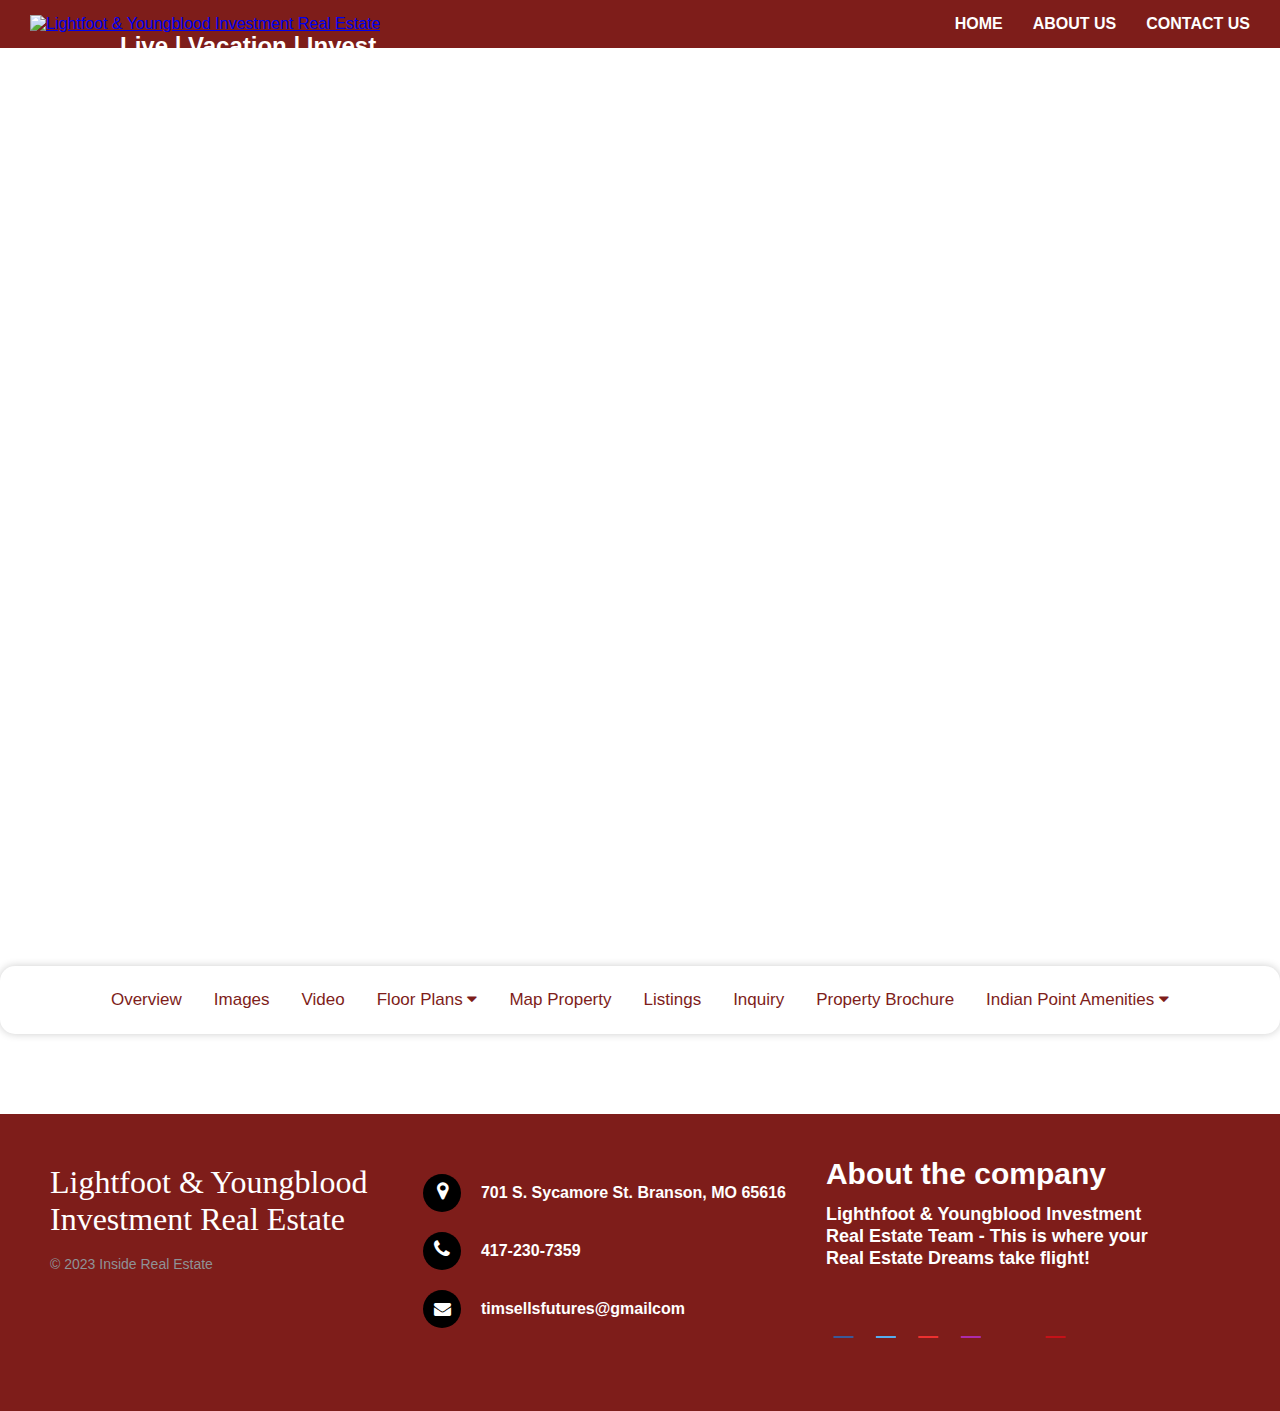
==== index.html @ e20af345 "Add files via upload" ====
<!DOCTYPE html>
<html lang="en">
<head>
    <meta charset="UTF-8">
    <meta http-equiv="X-UA-Compatible" content="IE=edge">
    <meta name="viewport" content="width=device-width, initial-scale=1">
    <title>White Wing</title>
    <link rel="stylesheet" href="style.css">
    <link rel="stylesheet" href="https://cdnjs.cloudflare.com/ajax/libs/font-awesome/4.7.0/css/font-awesome.min.css"/>

    <link rel="stylesheet" href="https://cdnjs.cloudflare.com/ajax/libs/font-awesome/6.4.2/css/all.min.css" integrity="sha512-z3gLpd7yknf1YoNbCzqRKc4qyor8gaKU1qmn+CShxbuBusANI9QpRohGBreCFkKxLhei6S9CQXFEbbKuqLg0DA==" crossorigin="anonymous" referrerpolicy="no-referrer" />

    <link rel="stylesheet" href="https://cdn.jsdelivr.net/npm/bootstrap@3.4.1/dist/css/bootstrap-theme.min.css" integrity="sha384-6pzBo3FDv/PJ8r2KRkGHifhEocL+1X2rVCTTkUfGk7/0pbek5mMa1upzvWbrUbOZ" crossorigin="anonymous">
    <script src="https://code.jquery.com/jquery-1.12.4.min.js" integrity="sha384-nvAa0+6Qg9clwYCGGPpDQLVpLNn0fRaROjHqs13t4Ggj3Ez50XnGQqc/r8MhnRDZ" crossorigin="anonymous"></script>
    <!-- Latest compiled and minified JavaScript -->
    <script src="https://cdn.jsdelivr.net/npm/bootstrap@3.4.1/dist/js/bootstrap.min.js" integrity="sha384-aJ21OjlMXNL5UyIl/XNwTMqvzeRMZH2w8c5cRVpzpU8Y5bApTppSuUkhZXN0VxHd" crossorigin="anonymous"></script>
    
</head>

<body>
    <header>
    <nav>
        <ul class='nav-bar'>
            <li class='logo'><a href='#'><img src='./images/logo.png' alt="Lightfoot & Youngblood Investment Real Estate" ></a><h1>Live | Vacation | Invest</h1></li>
            <input type='checkbox' id='check' />
                <span class="menu">
                    <li><a href="index.html">HOME</a></li>
                    <li><a href="https://www.bransonhomefinder.com/agents.php" target="_blank">ABOUT US</a></li>
                    <li><a href="https://www.bransonhomefinder.com/contact.php" target="_blank">CONTACT US</a></li>
            <label for="check" class="close-menu"><i class="fas fa-times"></i></label>
            </span>
            <label for="check" class="open-menu"><i class="fas fa-bars"></i></label>
        </ul>
    </nav>
    </header>

      <div class="hero">
      <video autoplay loop muted plays-inline class="back-video">
      <source src="images/video.mp4" type="video/mp4">
    </video>
  </div>

<br>

<div class="topnav container" id="myTopnav">
  <a href="#overview" class="active tablink" onclick="openCity(event, 'overview')" style="color: #7e1d1a;">Overview</a>
  <a href="#gallery" class="tablinks" onclick="openCity(event, 'gallery')" style="color: #7e1d1a;">Images</a>
  <a href="#video" class="tablink" onclick="openCity(event, 'video')" style="color: #7e1d1a;">Video</a>
  <div class="dropdown">
    <button class="dropbtn tablinks" onclick="openCity(event, 'floorplans')" >Floor Plans
      <i class="fa fa-caret-down"></i>
    </button>
    <div class="dropdown-content">
      <a href="floorplan1-premiumstudio.html">Floor Plan 1</a>
      <a href="floorplan2-standardstudio.html">Floor Plan 2</a>
      <a href="floorplan3-2br.html">Floor Plan 3</a>
    </div>
  </div> 
  <a href="#mapproperty" class="tablinks" onclick="openCity(event, 'mapproperty')" style="color: #7e1d1a;">Map Property</a>
  <a href="https://myre.io/0RylUHe9Hbpo" style="color: #7e1d1a;">Listings</a>
  <a href="https://www.bransonhomefinder.com/contact.php" style="color: #7e1d1a;" >Inquiry</a>
  <a href="#standardfeatureslist" class="tablinks" onclick="openCity(event, 'propertybrochure')" style="color: #7e1d1a;">Property Brochure</a>
  <div class="dropdown">
    <button class="dropbtn tablinks" onclick="openCity(event, 'indianpoint')" >Indian Point Amenities
      <i class="fa fa-caret-down"></i>
    </button>
    <div class="dropdown-content">
      <a href="https://indianpoint-mo.gov/">The Village of Indian Point</a>
      <a href="https://www.silverdollarcity.com/">Silver Dollar City Attractions</a>
      <a href="https://indianpointmarina.com/">Indian Point Marina</a>
      <a href="https://www.bestfoodtrucks.com/lots/indianpoint">Best Food Trucks</a>
      <a href="indianpointmap.html">Indian Point Map</a>
    </div>
  </div> 
  <a href="javascript:void(0);" style="font-size:15px;" class="icon" onclick="myFunction()">&#9776;</a>
</div>

<section>
  
<div id="overview" class="tabcontent">

  <div class=" overlay-wrapper container-fluid ">
    <div class="row " style="position:relative;z-index:10;">
      <div class="row ">
        <div class="col-md-12 col-sm-12 col-xs-12 ">
          <center>
            <h2 style="line-height: 2.5; font-size: 32px; font-weight: bold; ">
            NOW ACCEPTING CONTRACTS!
            </h2>
          </center>
        </div>
      </div>
    </div>
  </div>

<div class="section-container">
  <div class="columns image" style="background-image: url('./images/images1.jpg') ;"> &nbsp;
  </div>
  <div class="columns content">
    <div class="content-container">
    <p>
        We are excited to announce the launch of Phase 2 of Vinyard Terrace in Branson, MO!
    </p>
    </div>
  </div>
</div>

<div class="section-container">
  <div class="columns content">
    <div class="content-container">
    <p>
        This new phase will offer even more beautiful luxury condos and amenities to our community. 
    </p>
    </div>
  </div>
  <div class="columns image" style="background-image: url('./images/images2.jpg') ;"> &nbsp;
  </div>
</div>

<div class="section-container">
  <div class="columns image" style="background-image: url('./images/images3.jpg') ;"> &nbsp;
  </div>
  <div class="columns content">
    <div class="content-container">
    <p>
    Located in the heart of Branson's Ozark Mountains, Vinyard Terrace is the perfect place to call home for those seeking a peaceful and vibrant lifestyle. With easy access to local attractions, entertainment, and shopping, Vinyard Terrace is the ultimate destination for comfort, convenience, and luxury. 
    </p>
    </div>
  </div>
</div>

<div class="section-container">
  <div class="columns content">
    <div class="content-container">
    <p>
    Whether you are looking for your full time residence, second home, long or short term rental investment, Vinyard Terrace has been designed for all with Views and Location this is a win win for all. 
    </p>
    </div>
  </div>
  <div class="columns image" style="background-image: url('./images/images4.jpg') ;"> &nbsp;
  </div>
</div>

<div class="section-container">
  <div class="columns image" style="background-image: url('./images/images5.jpg') ;"> &nbsp;
  </div>
  <div class="columns content">
    <div class="content-container">
    <p>
    Vacation Rental approved with NO Management restrictions, these condos have been a guest hit with easy access to Silver Dollar City, Moonshine Beach, and The Branson Strip just at the bottom of the hill, you can be anywhere in Branson within minutes!  
    </p>
    </div>
  </div>
</div>

<div class="section-container">
  <div class="columns content">
    <div class="content-container">
    <p>
    Construction has been ongoing for the past 18 months, and we are now ready to start turning over the keys! We just closed on the first two units and would love to invite you to our community. 
    </p>
    </div>
  </div>
  <div class="columns image" style="background-image: url('./images/images6.jpg') ;"> &nbsp;
  </div>
</div>

<div class="section-container">
  <div class="columns image" style="background-image: url('./images/images7.png') ;"> &nbsp;
  </div>
  <div class="columns content">
    <div class="content-container">
    <p>
    Terrace has two amazing floor plans to offer, 4 bedroom 3 Bath with a loft, and a 3 bedroom 2 bath floor plan.  
    </p>
    </div>
  </div>
</div>

<div class="section-container">
  <div class="columns content">
    <div class="content-container">
    <p>
    Stay tuned for more updates on Phase 2 and how you can be a part of this amazing community!
    </p>
    </div>
  </div>
  <div class="columns image" style="background-image: url('./images/images8.jpg') ;"> &nbsp;
  </div>
</div>


</div>

<div id="gallery" class="tabcontent">
<div class="wrapper">
  <input type="checkbox" id="btnBox">
  <ul>
    <li style=" background-image: url('./images/img0.jpg')" alt="Lightfoot & Youngblood Investment Real Estate"></li>
    <li style=" background-image: url('./images/img1.jpg')" alt="Lightfoot & Youngblood Investment Real Estate"></li>
    <li style=" background-image: url('./images/img2.jpg')" alt="Lightfoot & Youngblood Investment Real Estate"></li>
    <li style=" background-image: url('./images/img3.jpg')" alt="Lightfoot & Youngblood Investment Real Estate"></li>
    <li style=" background-image: url('./images/img4.jpg')" alt="Lightfoot & Youngblood Investment Real Estate"></li>
    <li style=" background-image: url('./images/img5.jpg')" alt="Lightfoot & Youngblood Investment Real Estate"></li>
    <li style=" background-image: url('./images/img6.jpg')" alt="Lightfoot & Youngblood Investment Real Estate"></li>
    <li style=" background-image: url('./images/img7.jpg')" alt="Lightfoot & Youngblood Investment Real Estate"></li>
    <li style=" background-image: url('./images/img8.jpg')" alt="Lightfoot & Youngblood Investment Real Estate"></li>
    <li style=" background-image: url('./images/img9.jpg')" alt="Lightfoot & Youngblood Investment Real Estate"></li>
    <li style=" background-image: url('./images/img10.jpg')" alt="Lightfoot & Youngblood Investment Real Estate"></li>
    <li style=" background-image: url('./images/img11.jpg')" alt="Lightfoot & Youngblood Investment Real Estate"></li>
    <li style=" background-image: url('./images/img12.jpg')" alt="Lightfoot & Youngblood Investment Real Estate"></li>
    <li style=" background-image: url('./images/img13.jpg')" alt="Lightfoot & Youngblood Investment Real Estate"></li>
    <li style=" background-image: url('./images/img14.jpg')" alt="Lightfoot & Youngblood Investment Real Estate"></li>
    <li style=" background-image: url('./images/img15.jpg')" alt="Lightfoot & Youngblood Investment Real Estate"></li>
    <li style=" background-image: url('./images/img16.jpg')" alt="Lightfoot & Youngblood Investment Real Estate"></li>
    <li style=" background-image: url('./images/img18.jpg')" alt="Lightfoot & Youngblood Investment Real Estate"></li>
    <li style=" background-image: url('./images/img19.jpg')" alt="Lightfoot & Youngblood Investment Real Estate"></li>
    <li style=" background-image: url('./images/img20.jpg')" alt="Lightfoot & Youngblood Investment Real Estate"></li>
    <li style=" background-image: url('./images/img21.jpg')" alt="Lightfoot & Youngblood Investment Real Estate"></li>
    <li style=" background-image: url('./images/img22.jpg')" alt="Lightfoot & Youngblood Investment Real Estate"></li>
    <li style=" background-image: url('./images/img23.jpg')" alt="Lightfoot & Youngblood Investment Real Estate"></li>
    <li style=" background-image: url('./images/img27.jpg')" alt="Lightfoot & Youngblood Investment Real Estate"></li>
    <li style=" background-image: url('./images/img32.jpg')" alt="Lightfoot & Youngblood Investment Real Estate"></li>
    <li style=" background-image: url('./images/img33.jpg')" alt="Lightfoot & Youngblood Investment Real Estate"></li>
    <li style=" background-image: url('./images/img34.jpg')" alt="Lightfoot & Youngblood Investment Real Estate"></li>
    <li style=" background-image: url('./images/img43.jpg')" alt="Lightfoot & Youngblood Investment Real Estate"></li>
    <li style=" background-image: url('./images/img44.jpg')" alt="Lightfoot & Youngblood Investment Real Estate"></li>
    <li style=" background-image: url('./images/img45.jpg')" alt="Lightfoot & Youngblood Investment Real Estate"></li>
    <li style=" background-image: url('./images/img47.jpg')" alt="Lightfoot & Youngblood Investment Real Estate"></li>
    <li style=" background-image: url('./images/img48.jpg')" alt="Lightfoot & Youngblood Investment Real Estate"></li>
    <li style=" background-image: url('./images/img49.jpg')" alt="Lightfoot & Youngblood Investment Real Estate"></li>
    <li style=" background-image: url('./images/img51.jpg')" alt="Lightfoot & Youngblood Investment Real Estate"></li>
    <li style=" background-image: url('./images/img52.jpg')" alt="Lightfoot & Youngblood Investment Real Estate"></li>
    <li style=" background-image: url('./images/img56.jpg')" alt="Lightfoot & Youngblood Investment Real Estate"></li>
    <li style=" background-image: url('./images/img57.jpg')" alt="Lightfoot & Youngblood Investment Real Estate"></li>
    <li style=" background-image: url('./images/img58.jpg')" alt="Lightfoot & Youngblood Investment Real Estate"></li>
    <li style=" background-image: url('./images/img59.jpg')" alt="Lightfoot & Youngblood Investment Real Estate"></li>
    <li style=" background-image: url('./images/img60.jpg')" alt="Lightfoot & Youngblood Investment Real Estate"></li>
    <li style=" background-image: url('./images/img61.jpg')" alt="Lightfoot & Youngblood Investment Real Estate"></li>
    <li style=" background-image: url('./images/img62.jpg')" alt="Lightfoot & Youngblood Investment Real Estate"></li>
    <li style=" background-image: url('./images/img69.jpg')" alt="Lightfoot & Youngblood Investment Real Estate"></li>
    <li style=" background-image: url('./images/img70.jpg')" alt="Lightfoot & Youngblood Investment Real Estate"></li>
    <li style=" background-image: url('./images/img71.jpg')" alt="Lightfoot & Youngblood Investment Real Estate"></li>
    <li style=" background-image: url('./images/img72.jpg')" alt="Lightfoot & Youngblood Investment Real Estate"></li>
    <li style=" background-image: url('./images/img74.jpg')" alt="Lightfoot & Youngblood Investment Real Estate"></li>
    <li style=" background-image: url('./images/img75.jpg')" alt="Lightfoot & Youngblood Investment Real Estate"></li>
    <li style=" background-image: url('./images/img76.jpg')" alt="Lightfoot & Youngblood Investment Real Estate"></li>
    <li style=" background-image: url('./images/img73.jpg')" alt="Lightfoot & Youngblood Investment Real Estate"></li>
    <li style=" background-image: url('./images/img77.jpg')" alt="Lightfoot & Youngblood Investment Real Estate"></li>
    <li style=" background-image: url('./images/img78.jpg')" alt="Lightfoot & Youngblood Investment Real Estate"></li>
    <li style=" background-image: url('./images/img79.jpg')" alt="Lightfoot & Youngblood Investment Real Estate"></li>
    <li style=" background-image: url('./images/img80.jpg')" alt="Lightfoot & Youngblood Investment Real Estate"></li>
</ul>

  <label for="btnBox" class="btn-area">
    <span class="btn1">LOAD MORE</span>
  </label>

  <label for="btnBox" class="btn-area">
    <span class="btn1">LOAD LESS</span>
  </label>
</div>
</div>

<div id="video" class="tabcontent">
<div>
  <video width="100%" height="480" controls="controls" type="video/mp4" preload="none">
    <source src="images/video2.mp4" autostart="false">
  </video>
  
</div> 
</div>

<div id="floorplans" class="tabcontent">
<div class="wrapper">
  <h2 class="section-header">Floor Plan 1 - Premium Studio</h2>
    <div class="main-content">
      <div class="box">
        <img id="myImg" src='./images/1-Floorplan.jpg' style="width:100%;max-width:800px" data-modal>
      </div>
    </div>
</div>
<br>
<div class="wrapper">
  <h2 class="section-header">Floor Plan 2 - Standard Studio</h2>
    <div class="main-content">
      <div class="box">
        <img id="myImg" src='./images/2-Floorplan.jpg' style="width:100%;max-width:800px" data-modal>
      </div>
    </div>
</div>
<br>
<div class="wrapper">
  <h2 class="section-header">Floor Plan 3 - 2 Bedroom</h2>
    <div class="main-content">
      <div class="box">
        <img id="myImg" src='./images/3-Floorplan.jpg' style="width:100%;max-width:800px" data-modal>
      </div>
    </div>
</div>
<br>

<div id="myModal" class="modal">
  <span class="close">&times;</span>
  <img class="modal-content" id="img01">
  <div id="caption"></div>
</div>

</div>

<div id="mapproperty" class="tabcontent">
<iframe src="https://www.google.com/maps/embed?pb=!1m18!1m12!1m3!1d3200.704797438077!2d-93.33875132491761!3d36.65755177572897!2m3!1f0!2f0!3f0!3m2!1i1024!2i768!4f13.1!3m3!1m2!1s0x87cf1bfcfdd570a3%3A0xbb3ee0f1fef6636f!2s982%20Indian%20Point%20Rd%2C%20Branson%2C%20MO%2065616%2C%20USA!5e0!3m2!1sen!2sph!4v1696873084436!5m2!1sen!2sph" width="100%" height="450" style="border:0;" allowfullscreen="" loading="lazy" referrerpolicy="no-referrer-when-downgrade"></iframe>
</div>



<div id="propertybrochure" class="tabcontent">
<center>  
  <h2 style="line-height: 1.5em; font-weight: bold; text-decoration: none; font-size: 32px;">
    Property Brochure <br> </h2>
  </span>
  <br>
<a href = "WWL Brochure .pdf" download >  
 <b style="line-height: 1.3; font-weight: bold; text-decoration: none; font-size: 22px;"> Click here to download the full PDF Property Brochure of White Wing. </b>  
</a>  
</center>  
</div>

</section>

<!-- footer -->
  <footer class="footer-distributed">
  <div class="footer-left">
    <h3>Lightfoot & Youngblood Investment Real Estate</h3>
      <br>
    <p class="footer-company-name">© 2023 Inside Real Estate</p>
  </div>

  <div class="footer-center">
    <div>
      <i class="fa fa-map-marker"></i>
        <p>701 S. Sycamore St.
           Branson, MO 65616</p>
    </div>

    <div>
      <i class="fa fa-phone"></i>
                <p>417-230-7359</p>
            </div>
            <div>
                <i class="fa fa-envelope"></i>
                <p><a href="mailto:timsellsfutures@gmailcom">timsellsfutures@gmailcom</a></p>
            </div>
        </div>
        <div class="footer-right">
            <p class="footer-company-about">
                <span style="font-size: 30px;">About the company</span>
                <strong style="font-size: 18px;">Lighthfoot & Youngblood Investment Real Estate Team - This is where your Real Estate Dreams take flight!</strong>
            </p>

            <div class="footer-icons">
              <!-- Facebook -->
              <a style="color: #3b5998;" href="https://www.facebook.com/lightfootyoungblood/" target="_blank" role="button">
                <i class="fab fa-facebook-f fa-lg"></i>
              </a>

              <!-- Twitter -->
              <a style="color: #55acee;" href="https://twitter.com/tracylightfoot1" target="_blank" role="button">
                <i class="fab fa-twitter fa-lg"></i>
              </a>

              <!-- YouTube -->
              <a style="color: #ed302f;" href="https://www.youtube.com/@lightfootyoungblood3596" target="_blank" role="button">
                <i class="fab fa-youtube fa-lg"></i>
              </a>

              <!-- Instagram -->
              <a style="color: #ac2bac;" href="https://www.instagram.com/lightfootyoungbloodrealtors?fbclid=IwAR26OD4mzuk_C7zdMG7HD0LLsHTw_1VYwpGkRTFUomrR2wl0NKd1LXoSHik" target="_blank" role="button">
                <i class="fab fa-instagram fa-lg"></i>
              </a> 

              <!-- Linkedin -->
              <a style="color: #0082ca;" href="https://www.linkedin.com/in/lightfootyoungbloodrealtors/" target="_blank" role="button">
                <i class="fab fa-linkedin-in fa-lg"></i>
              </a> 

              <!-- Pinterest -->
              <a style="color: #c61118;" href="https://www.pinterest.ph/sellingbranson/" target="_blank" role="button">
                <i class="fab fa-pinterest fa-lg"></i>
              </a> 
            </div>
        </div>
    </footer>

<script>

function myFunction() {
  var x = document.getElementById("myTopnav");
  if (x.className === "topnav") {
    x.className += " responsive";
  } else {
    x.className = "topnav";
  }
}

function openCity(evt, cityName) {
  var i, tabcontent, tablinks;
  tabcontent = document.getElementsByClassName("tabcontent");
  for (i = 0; i < tabcontent.length; i++) {
    tabcontent[i].style.display = "none";
  }
  tablinks = document.getElementsByClassName("tablinks");
  for (i = 0; i < tablinks.length; i++) {
    tablinks[i].className = tablinks[i].className.replace(" active", "");
  }
  document.getElementById(cityName).style.display = "block";
  evt.currentTarget.className += " active";
}

$(document).ready(function () {
    $('.gallery li:lt(4)').show();
    $('.less').hide();
    var items =  15;
    var shown =  4;
    $('.more').click(function () {
        $('.less').show();
        shown = $('.gallery li:visible').length+4;
        if(shown< items) {
          $('.gallery li:lt('+shown+')').show(400);
        } else {
          $('.gallery li:lt('+items+')').show(400);
          $('.more').hide();
        }
    });
    $('.less').click(function () {
        $('.gallery li').not(':lt(4)').hide(400);
        $('.more').show();
        $('.less').hide();
    });
});

document.querySelectorAll("img[data-modal]").forEach((img) => {
  var content = document.createElement("div"); //background
  content.className = "modal-content";
  content.appendChild(new Image()).src = img.src; //modal image
  img.insertAdjacentElement("afterend", content); //insert invisible content after image
  img.addEventListener("click", () => { //show modal on click
    content.style.opacity = "1";
    content.style.zIndex = "100";
    document.documentElement.style.overflow = "hidden"; //prevent scrolling while modal is shown
  });
  content.addEventListener("click", () => { //hide modal
    content.style.opacity = "";
    content.style.zIndex = "";
    document.documentElement.style.overflow = "";
  });
});

</script>

</body>
</html>
---- style.css ----
*{
    box-sizing: border-box;
    margin: 0;
    padding: 0;
}
body {
    font-family: "Poppins", sans-serif;
    --color1: #FFF ;
}

.nav-bar {
    width: 100%;
    display: flex;
    justify-content: space-between;
    align-items: center;
    list-style: none;
    position: relative;
    background-color: #7e1d1a;
    padding: 15px 30px;
    margin-bottom: 0px !important;
}
.logo img {
    width: 70px;
}

.logo h1{
    margin: 20px;
    color: #fff;
    font-size: 24px;
    font-weight: bolder;
    position: absolute;
    top: 12px;
    left: 100px;
}

.menu {
    display: flex;
}

.menu li {
    padding-left: 30px;
}

.menu li a {
    display: inline-block;
    text-decoration: none;
    color: var(--color1);
    text-align: center;
    transition: 0.15s ease-in-out;
    position: relative;
    text-transform: uppercase;
    font-weight: bold;
}

.menu li a::after {
    content: "";
    position: absolute;
    bottom: 0;
    left: 0;
    width: 0;
    height: 1px;
    background-color: transparent;
    transition: 0.15s ease-in-out;
    text-decoration: underline;
}
.menu li a:hover:after {
    width: 100%;
    text-decoration: underline;
}

.open-menu , .close-menu {
    position: absolute;
    color: var(--color1);
    cursor: pointer;
    font-size: 1.5rem;
    display: none;
}

.open-menu {
    top: 50%;
    right: 20px;
    transform: translateY(-50%);
}

.close-menu {
    top: 20px;
    right: 20px;
} 

#check {
    display: none;
}

@media(max-width: 610px){
    .menu {
        flex-direction: column;
        align-items: center;
        height: 100vh;
        z-index: 100;
        background-color: transparent;
        position: absolute;
        top: 100%;
        right: -100%;
        width: 80%;
        background: #000;
        display: flex;
        justify-content: center;
        transition: all .50s ease;
    }
    .menu li {
        margin-top: 40px;
    }
    .menu li a {
        padding: 10px;
    }
    .open-menu , .close-menu {
        display: block;
    }
    #check:checked ~ .menu {
        right: 0%;
    }
}

/* video */

.hero {
 width: 100%;
 height: 100vh;
 overflow: hidden;
 position: relative;
 background-repeat: no-repeat;
 background-size: cover;
 background-attachment: fixed;
 padding: 0 5%;
 display: flex;
 align-items: center;
 flex-direction: column;
 justify-content: center;
}

.back-video{
    position: absolute;
    z-index: -1;
}

@media (min-width: 768px){
    .back-video{
        width: 100%;
        height: auto;
    }
}

@media (max-width: 769px){
    .back-video{
        width: 100%;
        height: auto;
    }
}

/* nav */

.container{
    width: 100%;
    padding: 10px 0px;
    border-radius: 15px;
    display: flex;
    align-items: center;
    justify-content: center;
    box-shadow: 0 0 8px rgba(0, 0, 0, 0.2);
}

.container navbar{
    position: relative;
    height: 100%;
    width: 100%;
    display: flex;
    align-items: center;
    justify-content: center;
}

.container navbar::after{
    content: "";
    width: 100%;
    height: 1px;
    position: absolute;
    top: 100px;
    filter: blur(0.5px);
}
.topnav {
  overflow: hidden;
  background-color: #fff
}

.topnav a {
  float: left;
  display: block;
  color: ##7e1d1a;
  text-align: center;
  padding: 14px 16px;
  text-decoration: none;
  font-size: 17px;
}

.active {
  background-color: #fff;
  color: #7e1d1a;
}

.topnav .icon {
  display: none;
}

.dropdown {
  float: left;
  overflow: hidden;
}

.dropdown .dropbtn {
  font-size: 17px;    
  border: none;
  outline: none;
  color: #7e1d1a;
  padding: 14px 16px;
  background-color: #fff;
  font-family: inherit;
  margin: 0;
}

.dropdown-content {
  display: none;
  position: absolute;
  background-color: #fff;
  min-width: 160px;
  box-shadow: 0px 8px 16px 0px rgba(0,0,0,0.2);
  z-index: 1;
}

.dropdown-content a {
  float: none;
  color: black;
  padding: 12px 16px;
  text-decoration: none;
  display: block;
  text-align: left;
}

.topnav a:hover, .dropdown:hover .dropbtn {
  background-color: #fff;
  color: #7e1d1a;
  text-decoration: underline;
}

.dropdown-content a:hover {
  background-color: #ddd;
  color: #7e1d1a;
}

.dropdown:hover .dropdown-content {
  display: block;
}

@media screen and (max-width: 600px) {
  .topnav a:not(:first-child), .dropdown .dropbtn {
    display: none;
  }
  .topnav a.icon {
    float: right;
    display: block;
  }
}

@media screen and (max-width: 600px) {
  .topnav.responsive {position: relative;}
  .topnav.responsive .icon {
    position: absolute;
    right: 0;
    top: 0;
  }
  .topnav.responsive a {
    float: none;
    display: block;
    text-align: left;
  }
  .topnav.responsive .dropdown {float: none;}
  .topnav.responsive .dropdown-content {position: relative;}
  .topnav.responsive .dropdown .dropbtn {
    display: block;
    width: 100%;
    text-align: left;
  }
}

/* Style tab links */

.tabcontent {
  color: black;
  display: none;
  padding: 30px 30px;
  height: 100%;
  text-align: center;
}

/* overview */

.section-container{
    display: flex;
    flex-wrap: wrap;
    margin: 2%;
}

.section-container .columns{
    flex: 0 0 auto;
    width: 50%;
}

.section-container .columns.image{
    background-position: center;
    background-repeat: no-repeat;
    background-size: cover;
    height: 350px;
}

.section-container .columns.image:hover{
    transform: scale(1.1);
}

.section-container .columns.content .content-container{
    padding: 40px 50px;
}

.section-container .columns.content .content-container p{
    font-weight: 400;
    font-size: 22px;
    margin-bottom: 20px;
    text-align: justify;
    color: #000;
}

@media screen and (max-width: 767px){
    .section-container{
        flex-flow: row wrap;
    }

    .section-container .columns.image{
        display: block;
        order: 1;
        width: 100%;
        height: 250px;
    }

    .section-container .columns.content{
        display: block;
        order: 2;
        width: 100%;
    }

    .section-container .columns.content .content-container{
        padding: 20px 35px;
    }
}

/* Gallery */

.wrapper{
    width: 100%;
    min-height: auto;
}

.wrapper ul{
    list-style: none;
    padding: 0;
}

.wrapper ul:after{
    content: "";
    display: table;
    clear: both;
}

.wrapper ul li{
    width: calc(30% - 5px);
    margin: 30px 15px 0;
    height: 250px;
    background-size: contain;
    background-position: center center;
    background-repeat: no-repeat;
    float: left;
}

.wrapper ul li:hover{
    transform: scale(1.1);
}

.wrapper ul li:nth-child(1n+4){
    max-height: 0;s
    opacity: 0;
    transition: 0.2s ease-in;
}

.wrapper .btn-area{
    display: block;
    background: #7e1d1a;
    color: #fff;
    cursor: pointer;
    text-align: center;
    font-weight: 900;
    width: 150px;
    line-height: 50px;
    margin: 20px auto 0;
    border-radius: 50px;
}

.wrapper .btn-area .btn2{
    display: none;
}

.wrapper #btnBox{
    display: none;
}

.wrapper #btnBox:checked~ul li:nth-child(1n+4){
    max-height: 1000px;
    opacity: 1;
    transition: 0.5s ease;
}

.wrapper #btnBox:checked~.btn2{
    display: block;
}

.wrapper #btnBox:checked~.btn1{
    display: block;
}

/* floor plan wrapper */

.wrapper{
    text-align: center;
}
.section-header{
    text-transform: uppercase;
    line-height: 70px;
    padding-bottom: 30px;
    font-size: 32px;
    font-weight: bold;
    color: #000;
    letter-spacing: 2px;
    
}

.content h2 {
  font-size: 32px;
  font-weight: bold;
  text-transform: uppercase;
  margin-bottom: 15px;
}

.main-content{
    width: 100%;
    display: grid;
    grid-template-columns: repeat(auto-fit, minmax(300px, 1fr));
    grid-main-content-gap: 25px;
    grid-column-gap: 15px;
}

.main-content .box{
    position: relative;
    cursor: pointer;
    margin-bottom: 15px;
    box-shadow: 15px 15px 40px rgba(0, 0, 0, 0.15);
    overflow: hidden;    
}

.main-content .box::before{
    content: '';
    position: absolute;
    top: 0;
    right: 0;
    width: 5px;
    height: 100%;
    transition: all 0.3s ease-in-out;
}

.main-content .box:hover:before{
    top: 0;
    right: calc(100% - 5px);
    z-index: 10;
}

.main-content .box .img-text {
    position: absolute;
    display: flex;
    justify-content: center;
    align-items: center;
    background: rgba(255,255,255,0.9);
    width: 100%;
    height: 100%;
    top: 0;
    right: 100%;
    transition: all 0.5s ease-in-out;   
}
.main-content .box:hover .img-text{
    top: 0;
    right: 0;
}

/* modal */
img[data-modal] {
  cursor: zoom-in;
}

.modal-content {
  z-index: -100; /* behind everything */
  opacity: 0; /* invisible */
  position: fixed;
  top: 0;
  left: 0;
  background: rgba(0, 0, 0, 0.8); /* black, transparent */
  width: 100vw; /* 100% width */
  height: 100vh; /* 100% height */
  display: flex;
  justify-content: center; /* horizontal align */
  align-items: center; /* vertical align */
  transition: 0.5s; /* animate */
  cursor: zoom-out;
}

.modal-content img {
  min-width: 50vw; /* at least 50% of the viewport width */
  height: auto;
}

/* The footer is fixed to the bottom of the page */

footer {
    bottom: 0;
}

@media (max-height:800px) {
    footer {
        position: static;
    }
}

.footer-distributed {
    background-color: #7e1d1a;
    box-sizing: border-box;
    width: 100%;
    text-align: left;
    font: bold 16px sans-serif;
    padding: 50px 50px 60px 50px;
    margin-top: 80px;
}

.footer-distributed .footer-left, .footer-distributed .footer-center, .footer-distributed .footer-right {
    display: inline-block;
    vertical-align: top;
}

/* Footer left */

.footer-distributed .footer-left {
    width: 30%;
}

.footer-distributed h3 {
    color: #ffffff;
    font: normal 32px 'Verdana', cursive;
    margin: 0;
}


.footer-distributed h3 span {
    color: #e0ac1c;
}

/* Footer links */

.footer-distributed .footer-links {
    color: #ffffff;
    margin: 20px 0 12px;
}

.footer-distributed .footer-links a {
    display: inline-block;
    line-height: 1.8;
    text-decoration: none;
    color: inherit;
}

.footer-distributed .footer-company-name {
    color: #8f9296;
    font-size: 14px;
    font-weight: normal;
    margin: 0;
}

/* Footer Center */

.footer-distributed .footer-center {
    width: 35%;
}

.footer-distributed .footer-center i {
    background-color: #000;
    color: #ffffff;
    font-size: 20px;
    width: 38px;
    height: 38px;
    border-radius: 50%;
    text-align: center;
    line-height: 35px;
    margin: 10px 15px;
    vertical-align: middle;
}

.footer-distributed .footer-center i.fa-envelope {
    font-size: 17px;
    line-height: 38px;
}

.footer-distributed .footer-center p {
    display: inline-block;
    color: #ffffff;
    vertical-align: middle;
    margin: 0;
}

.footer-distributed .footer-center p span {
    display: block;
    font-weight: normal;
    font-size: 14px;
    line-height: 2;
}

.footer-distributed .footer-center p a {
    color: #fff;
    text-decoration: none;
    ;
}

/* Footer Right */

.footer-distributed .footer-right {
    width: 30%;
}

.footer-distributed .footer-company-about {
    line-height: 20px;
    color: #fff;
    font-size: 13px;
    font-weight: normal;
    margin: 0;
}

.footer-distributed .footer-company-about span {
    display: block;
    color: #ffffff;
    font-size: 18px;
    font-weight: bold;
    margin-bottom: 20px;
}

.footer-distributed .footer-icons {
    margin-top: 25px;
}

.footer-distributed .footer-icons a {
    display: inline-block;
    width: 35px;
    height: 35px;
    cursor: pointer;
    border-radius: 2px;
    font-size: 20px;
    color: #ffffff;
    text-align: center;
    line-height: 35px;
    margin-right: 3px;
    margin-bottom: 5px;
}

.footer-distributed .footer-icons a:hover {
    background-color: #3F71EA;
}

.footer-links a:hover {
    color: #3F71EA;
}

@media (max-width: 880px) {
    .footer-distributed .footer-left, .footer-distributed .footer-center, .footer-distributed .footer-right {
        display: block;
        width: 100%;
        margin-bottom: 40px;
        text-align: center;
    }
    .footer-distributed .footer-center i {
        margin-left: 0;
    }
}
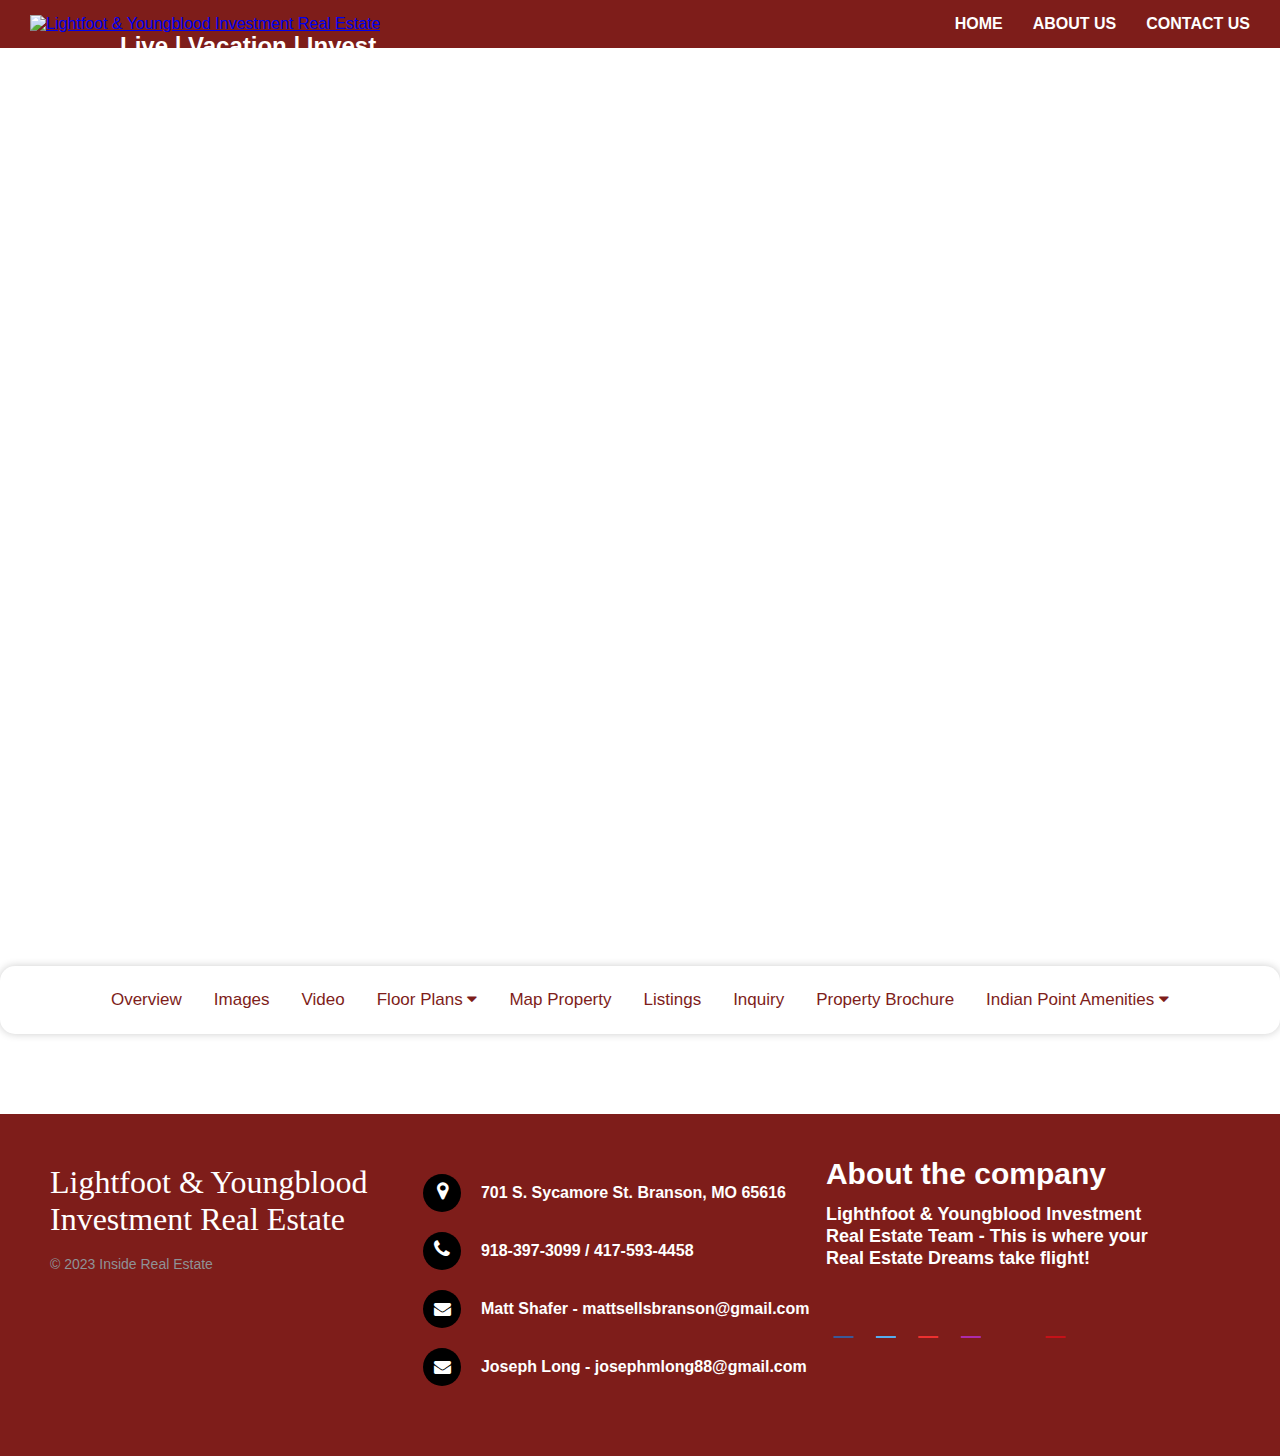
==== commit c185fb80: "Add files via upload" ====
--- a/index.html
+++ b/index.html
@@ -57,9 +57,9 @@
     </div>
   </div> 
   <a href="#mapproperty" class="tablinks" onclick="openCity(event, 'mapproperty')" style="color: #7e1d1a;">Map Property</a>
-  <a href="https://myre.io/0RylUHe9Hbpo" style="color: #7e1d1a;">Listings</a>
+  <a href="https://myre.io/0c5menYXFoii" style="color: #7e1d1a;">Listings</a>
   <a href="https://www.bransonhomefinder.com/contact.php" style="color: #7e1d1a;" >Inquiry</a>
-  <a href="#standardfeatureslist" class="tablinks" onclick="openCity(event, 'propertybrochure')" style="color: #7e1d1a;">Property Brochure</a>
+  <a href="#propertybrochure" class="tablinks" onclick="openCity(event, 'propertybrochure')" style="color: #7e1d1a;">Property Brochure</a>
   <div class="dropdown">
     <button class="dropbtn tablinks" onclick="openCity(event, 'indianpoint')" >Indian Point Amenities
       <i class="fa fa-caret-down"></i>
@@ -69,6 +69,7 @@
       <a href="https://www.silverdollarcity.com/">Silver Dollar City Attractions</a>
       <a href="https://indianpointmarina.com/">Indian Point Marina</a>
       <a href="https://www.bestfoodtrucks.com/lots/indianpoint">Best Food Trucks</a>
+      <a href="https://fox2now.com/news/missouri/airbnb-data-reveals-top-destination-for-family-bookings-in-each-state/?fbclid=IwAR3_vIH1XKF9ySYwgijgIuCKQ8NW4HX7O0uYNvNJTkveeeNsKgpaG2ILris&mibextid=Zxz2cZ">Indian Point Named the Best Airbnb Location</a>
       <a href="indianpointmap.html">Indian Point Map</a>
     </div>
   </div> 
@@ -85,7 +86,7 @@
         <div class="col-md-12 col-sm-12 col-xs-12 ">
           <center>
             <h2 style="line-height: 2.5; font-size: 32px; font-weight: bold; ">
-            NOW ACCEPTING CONTRACTS!
+            982 Indian PointRd 
             </h2>
           </center>
         </div>
@@ -94,101 +95,199 @@
   </div>
 
 <div class="section-container">
-  <div class="columns image" style="background-image: url('./images/images1.jpg') ;"> &nbsp;
-  </div>
-  <div class="columns content">
-    <div class="content-container">
-    <p>
-        We are excited to announce the launch of Phase 2 of Vinyard Terrace in Branson, MO!
-    </p>
-    </div>
-  </div>
-</div>
-
-<div class="section-container">
-  <div class="columns content">
-    <div class="content-container">
-    <p>
-        This new phase will offer even more beautiful luxury condos and amenities to our community. 
-    </p>
-    </div>
-  </div>
-  <div class="columns image" style="background-image: url('./images/images2.jpg') ;"> &nbsp;
-  </div>
-</div>
-
-<div class="section-container">
-  <div class="columns image" style="background-image: url('./images/images3.jpg') ;"> &nbsp;
-  </div>
-  <div class="columns content">
-    <div class="content-container">
-    <p>
-    Located in the heart of Branson's Ozark Mountains, Vinyard Terrace is the perfect place to call home for those seeking a peaceful and vibrant lifestyle. With easy access to local attractions, entertainment, and shopping, Vinyard Terrace is the ultimate destination for comfort, convenience, and luxury. 
-    </p>
-    </div>
-  </div>
-</div>
-
-<div class="section-container">
-  <div class="columns content">
-    <div class="content-container">
-    <p>
-    Whether you are looking for your full time residence, second home, long or short term rental investment, Vinyard Terrace has been designed for all with Views and Location this is a win win for all. 
-    </p>
-    </div>
-  </div>
-  <div class="columns image" style="background-image: url('./images/images4.jpg') ;"> &nbsp;
-  </div>
-</div>
-
-<div class="section-container">
-  <div class="columns image" style="background-image: url('./images/images5.jpg') ;"> &nbsp;
-  </div>
-  <div class="columns content">
-    <div class="content-container">
-    <p>
-    Vacation Rental approved with NO Management restrictions, these condos have been a guest hit with easy access to Silver Dollar City, Moonshine Beach, and The Branson Strip just at the bottom of the hill, you can be anywhere in Branson within minutes!  
-    </p>
-    </div>
-  </div>
-</div>
-
-<div class="section-container">
-  <div class="columns content">
-    <div class="content-container">
-    <p>
-    Construction has been ongoing for the past 18 months, and we are now ready to start turning over the keys! We just closed on the first two units and would love to invite you to our community. 
-    </p>
-    </div>
-  </div>
-  <div class="columns image" style="background-image: url('./images/images6.jpg') ;"> &nbsp;
-  </div>
-</div>
-
-<div class="section-container">
-  <div class="columns image" style="background-image: url('./images/images7.png') ;"> &nbsp;
-  </div>
-  <div class="columns content">
-    <div class="content-container">
-    <p>
-    Terrace has two amazing floor plans to offer, 4 bedroom 3 Bath with a loft, and a 3 bedroom 2 bath floor plan.  
-    </p>
-    </div>
-  </div>
-</div>
-
-<div class="section-container">
-  <div class="columns content">
-    <div class="content-container">
-    <p>
-    Stay tuned for more updates on Phase 2 and how you can be a part of this amazing community!
-    </p>
-    </div>
-  </div>
-  <div class="columns image" style="background-image: url('./images/images8.jpg') ;"> &nbsp;
-  </div>
-</div>
-
+  <div class="columns image" style="background-image: url('./images/img2.jpg') ;"> &nbsp;
+  </div>
+  <div class="columns content">
+    <div class="content-container">
+    <p>
+        White Wing Lodge
+    </p>
+    </div>
+  </div>
+</div>
+
+<div class="section-container">
+  <div class="columns content">
+    <div class="content-container">
+    <p>
+        Prime Location and Comfort!
+    </p>
+    </div>
+  </div>
+  <div class="columns image" style="background-image: url('./images/img4.jpg') ;"> &nbsp;
+  </div>
+</div>
+
+<div class="section-container">
+  <div class="columns image" style="background-image: url('./images/img91.jpg') ;"> &nbsp;
+  </div>
+  <div class="columns content">
+    <div class="content-container">
+    <p>
+    White Wing Lodge Condos are conveniently
+located next to Silver Dollar City and are
+directly connected with a complimentary
+shuttle.
+    </p>
+    </div>
+  </div>
+</div>
+
+<div class="section-container">
+  <div class="columns content">
+    <div class="content-container">
+    <p>
+    Minutes away from the waterfront,
+you'll discover Indian Point Marina! 
+    </p>
+    </div>
+  </div>
+  <div class="columns image" style="background-image: url('./images/img89.jpg') ;"> &nbsp;
+  </div>
+</div>
+
+<div class="section-container">
+  <div class="columns image" style="background-image: url('./images/img90.jpg') ;"> &nbsp;
+  </div>
+  <div class="columns content">
+    <div class="content-container">
+    <p>
+    Situated near the Branson Strip, the
+location of Indian Point is ideal for
+entertaining and enjoyment for the whole
+family!
+    </p>
+    </div>
+  </div>
+</div>
+
+<div class="section-container">
+  <div class="columns content">
+    <div class="content-container">
+    <p>
+    Move-in ready condos that offer
+comfortable living, amenities, and
+income-generating potential. 
+    </p>
+    </div>
+  </div>
+  <div class="columns image" style="background-image: url('./images/img27.jpg') ;"> &nbsp;
+  </div>
+</div>
+
+<div class="section-container">
+  <div class="columns image" style="background-image: url('./images/img23.jpg') ;"> &nbsp;
+  </div>
+  <div class="columns content">
+    <div class="content-container">
+    <p>
+    This property is a smart financial
+investment blending the opportunity
+to own a condo in a growing vacation
+market and generate income.  
+    </p>
+    </div>
+  </div>
+</div>
+
+<div class="section-container">
+  <div class="columns content">
+    <div class="content-container">
+    <p>
+    Seller credits for rate buy-down or
+modifications are available at closing,
+bring your offer!
+    </p>
+    </div>
+  </div>
+  <div class="columns image" style="background-image: url('./images/img61.jpg') ;"> &nbsp;
+  </div>
+</div>
+
+<div class="section-container">
+  <div class="columns image" style="background-image: url('./images/img92.jpg') ;"> &nbsp;
+  </div>
+  <div class="columns content">
+    <div class="content-container">
+    <p>
+    Amazing Features  
+    </p>
+    </div>
+  </div>
+</div>
+
+<div class="section-container">
+  <div class="columns content">
+    <div class="content-container">
+    <p>
+- Prime Location (heart of Indian Point)
+    </p>
+    </div>
+  </div>
+  <div class="columns image" style="background-image: url('./images/img1.jpg') ;"> &nbsp;
+  </div>
+</div>
+
+<div class="section-container">
+  <div class="columns image" style="background-image: url('./images/img75.jpg') ;"> &nbsp;
+  </div>
+  <div class="columns content">
+    <div class="content-container">
+    <p>
+    - Outdoor Pool
+    </p>
+    </div>
+  </div>
+</div>
+
+<div class="section-container">
+  <div class="columns content">
+    <div class="content-container">
+    <p>
+- Outdoor Entertainment Space with lounges and
+bbq grills
+    </p>
+    </div>
+  </div>
+  <div class="columns image" style="background-image: url('./images/img81.jpg') ;"> &nbsp;
+  </div>
+</div>
+
+<div class="section-container">
+  <div class="columns image" style="background-image: url('./images/img10.jpg') ;"> &nbsp;
+  </div>
+  <div class="columns content">
+    <div class="content-container">
+    <p>
+    - Short Term Rental Investment Approved
+    </p>
+    </div>
+  </div>
+</div>
+
+<div class="section-container">
+  <div class="columns content">
+    <div class="content-container">
+    <p>
+- High Speed Internet (1 Gbps) and Cable
+    </p>
+    </div>
+  </div>
+  <div class="columns image" style="background-image: url('./images/img70.jpg') ;"> &nbsp;
+  </div>
+</div>
+
+<div class="section-container">
+  <div class="columns image" style="background-image: url('./images/img77.jpg') ;"> &nbsp;
+  </div>
+  <div class="columns content">
+    <div class="content-container">
+    <p>
+    Make an offer today!
+    </p>
+    </div>
+  </div>
+</div>
 
 </div>
 
@@ -196,7 +295,6 @@
 <div class="wrapper">
   <input type="checkbox" id="btnBox">
   <ul>
-    <li style=" background-image: url('./images/img0.jpg')" alt="Lightfoot & Youngblood Investment Real Estate"></li>
     <li style=" background-image: url('./images/img1.jpg')" alt="Lightfoot & Youngblood Investment Real Estate"></li>
     <li style=" background-image: url('./images/img2.jpg')" alt="Lightfoot & Youngblood Investment Real Estate"></li>
     <li style=" background-image: url('./images/img3.jpg')" alt="Lightfoot & Youngblood Investment Real Estate"></li>
@@ -206,10 +304,13 @@
     <li style=" background-image: url('./images/img7.jpg')" alt="Lightfoot & Youngblood Investment Real Estate"></li>
     <li style=" background-image: url('./images/img8.jpg')" alt="Lightfoot & Youngblood Investment Real Estate"></li>
     <li style=" background-image: url('./images/img9.jpg')" alt="Lightfoot & Youngblood Investment Real Estate"></li>
+    <li style=" background-image: url('./images/img11.jpg')" alt="Lightfoot & Youngblood Investment Real Estate"></li>
     <li style=" background-image: url('./images/img10.jpg')" alt="Lightfoot & Youngblood Investment Real Estate"></li>
-    <li style=" background-image: url('./images/img11.jpg')" alt="Lightfoot & Youngblood Investment Real Estate"></li>
     <li style=" background-image: url('./images/img12.jpg')" alt="Lightfoot & Youngblood Investment Real Estate"></li>
+    <li style=" background-image: url('./images/img11b.jpg')" alt="Lightfoot & Youngblood Investment Real Estate"></li>
+    <li style=" background-image: url('./images/img12a.jpg')" alt="Lightfoot & Youngblood Investment Real Estate"></li>
     <li style=" background-image: url('./images/img13.jpg')" alt="Lightfoot & Youngblood Investment Real Estate"></li>
+    <li style=" background-image: url('./images/img11a.jpg')" alt="Lightfoot & Youngblood Investment Real Estate"></li>
     <li style=" background-image: url('./images/img14.jpg')" alt="Lightfoot & Youngblood Investment Real Estate"></li>
     <li style=" background-image: url('./images/img15.jpg')" alt="Lightfoot & Youngblood Investment Real Estate"></li>
     <li style=" background-image: url('./images/img16.jpg')" alt="Lightfoot & Youngblood Investment Real Estate"></li>
@@ -233,7 +334,6 @@
     <li style=" background-image: url('./images/img52.jpg')" alt="Lightfoot & Youngblood Investment Real Estate"></li>
     <li style=" background-image: url('./images/img56.jpg')" alt="Lightfoot & Youngblood Investment Real Estate"></li>
     <li style=" background-image: url('./images/img57.jpg')" alt="Lightfoot & Youngblood Investment Real Estate"></li>
-    <li style=" background-image: url('./images/img58.jpg')" alt="Lightfoot & Youngblood Investment Real Estate"></li>
     <li style=" background-image: url('./images/img59.jpg')" alt="Lightfoot & Youngblood Investment Real Estate"></li>
     <li style=" background-image: url('./images/img60.jpg')" alt="Lightfoot & Youngblood Investment Real Estate"></li>
     <li style=" background-image: url('./images/img61.jpg')" alt="Lightfoot & Youngblood Investment Real Estate"></li>
@@ -247,9 +347,17 @@
     <li style=" background-image: url('./images/img76.jpg')" alt="Lightfoot & Youngblood Investment Real Estate"></li>
     <li style=" background-image: url('./images/img73.jpg')" alt="Lightfoot & Youngblood Investment Real Estate"></li>
     <li style=" background-image: url('./images/img77.jpg')" alt="Lightfoot & Youngblood Investment Real Estate"></li>
-    <li style=" background-image: url('./images/img78.jpg')" alt="Lightfoot & Youngblood Investment Real Estate"></li>
     <li style=" background-image: url('./images/img79.jpg')" alt="Lightfoot & Youngblood Investment Real Estate"></li>
     <li style=" background-image: url('./images/img80.jpg')" alt="Lightfoot & Youngblood Investment Real Estate"></li>
+    <li style=" background-image: url('./images/img81.jpg')" alt="Lightfoot & Youngblood Investment Real Estate"></li>
+    <li style=" background-image: url('./images/img82.jpg')" alt="Lightfoot & Youngblood Investment Real Estate"></li>
+    <li style=" background-image: url('./images/img83.jpg')" alt="Lightfoot & Youngblood Investment Real Estate"></li>
+    <li style=" background-image: url('./images/img84.jpg')" alt="Lightfoot & Youngblood Investment Real Estate"></li>
+    <li style=" background-image: url('./images/img85.jpg')" alt="Lightfoot & Youngblood Investment Real Estate"></li>
+    <li style=" background-image: url('./images/img86.jpg')" alt="Lightfoot & Youngblood Investment Real Estate"></li>
+    <li style=" background-image: url('./images/img88.jpg')" alt="Lightfoot & Youngblood Investment Real Estate"></li>
+    <li style=" background-image: url('./images/img89.jpg')" alt="Lightfoot & Youngblood Investment Real Estate"></li>
+    <li style=" background-image: url('./images/img00.jpg')" alt="Lightfoot & Youngblood Investment Real Estate"></li>
 </ul>
 
   <label for="btnBox" class="btn-area">
@@ -265,7 +373,7 @@
 <div id="video" class="tabcontent">
 <div>
   <video width="100%" height="480" controls="controls" type="video/mp4" preload="none">
-    <source src="images/video2.mp4" autostart="false">
+    <source src="images/video1.mp4" autostart="false">
   </video>
   
 </div> 
@@ -276,7 +384,7 @@
   <h2 class="section-header">Floor Plan 1 - Premium Studio</h2>
     <div class="main-content">
       <div class="box">
-        <img id="myImg" src='./images/1-Floorplan.jpg' style="width:100%;max-width:800px" data-modal>
+        <img id="myImg" src='./imagesfp/1-Floorplan.jpg' style="width:100%;max-width:800px" data-modal>
       </div>
     </div>
 </div>
@@ -285,7 +393,7 @@
   <h2 class="section-header">Floor Plan 2 - Standard Studio</h2>
     <div class="main-content">
       <div class="box">
-        <img id="myImg" src='./images/2-Floorplan.jpg' style="width:100%;max-width:800px" data-modal>
+        <img id="myImg" src='./imagesfp/2-Floorplan.jpg' style="width:100%;max-width:800px" data-modal>
       </div>
     </div>
 </div>
@@ -294,7 +402,7 @@
   <h2 class="section-header">Floor Plan 3 - 2 Bedroom</h2>
     <div class="main-content">
       <div class="box">
-        <img id="myImg" src='./images/3-Floorplan.jpg' style="width:100%;max-width:800px" data-modal>
+        <img id="myImg" src='./imagesfp/3-Floorplan.jpg' style="width:100%;max-width:800px" data-modal>
       </div>
     </div>
 </div>
@@ -309,10 +417,8 @@
 </div>
 
 <div id="mapproperty" class="tabcontent">
-<iframe src="https://www.google.com/maps/embed?pb=!1m18!1m12!1m3!1d3200.704797438077!2d-93.33875132491761!3d36.65755177572897!2m3!1f0!2f0!3f0!3m2!1i1024!2i768!4f13.1!3m3!1m2!1s0x87cf1bfcfdd570a3%3A0xbb3ee0f1fef6636f!2s982%20Indian%20Point%20Rd%2C%20Branson%2C%20MO%2065616%2C%20USA!5e0!3m2!1sen!2sph!4v1696873084436!5m2!1sen!2sph" width="100%" height="450" style="border:0;" allowfullscreen="" loading="lazy" referrerpolicy="no-referrer-when-downgrade"></iframe>
-</div>
-
-
+<iframe src="https://www.google.com/maps/embed?pb=!1m18!1m12!1m3!1d3200.6514834820778!2d-93.33897665016154!3d36.658834127054185!2m3!1f0!2f0!3f0!3m2!1i1024!2i768!4f13.1!3m3!1m2!1s0x87cf1bfd030a9677%3A0xff1423c97ef7208f!2sWhite%20Wing%20Lodge!5e0!3m2!1sen!2sph!4v1697038374609!5m2!1sen!2sph" width="100%" height="450" style="border:0;" allowfullscreen="" loading="lazy" referrerpolicy="no-referrer-when-downgrade"></iframe>
+</div>
 
 <div id="propertybrochure" class="tabcontent">
 <center>  
@@ -320,7 +426,7 @@
     Property Brochure <br> </h2>
   </span>
   <br>
-<a href = "WWL Brochure .pdf" download >  
+<a href = "WWL Brochure.pdf" download >  
  <b style="line-height: 1.3; font-weight: bold; text-decoration: none; font-size: 22px;"> Click here to download the full PDF Property Brochure of White Wing. </b>  
 </a>  
 </center>  
@@ -345,18 +451,30 @@
 
     <div>
       <i class="fa fa-phone"></i>
-                <p>417-230-7359</p>
-            </div>
-            <div>
-                <i class="fa fa-envelope"></i>
-                <p><a href="mailto:timsellsfutures@gmailcom">timsellsfutures@gmailcom</a></p>
-            </div>
-        </div>
-        <div class="footer-right">
-            <p class="footer-company-about">
-                <span style="font-size: 30px;">About the company</span>
-                <strong style="font-size: 18px;">Lighthfoot & Youngblood Investment Real Estate Team - This is where your Real Estate Dreams take flight!</strong>
-            </p>
+        <p>918-397-3099 /</p>
+        <p> 417-593-4458</p>
+    </div>
+    
+    <div>
+      <i class="fa fa-envelope"></i>
+        <p><a href="mailto:mattsellsbranson@gmail.com">Matt Shafer -
+mattsellsbranson@gmail.com</a></p>
+    </div>
+
+    <div>
+      <i class="fa fa-envelope"></i>
+        <p><a href="mailto:josephmlong88@gmail.com">
+        Joseph Long - 
+josephmlong88@gmail.com
+        </a></p>
+    </div>
+  </div>
+
+  <div class="footer-right">
+    <p class="footer-company-about">
+      <span style="font-size: 30px;">About the company</span>
+        <strong style="font-size: 18px;">Lighthfoot & Youngblood Investment Real Estate Team - This is where your Real Estate Dreams take flight!</strong>
+    </p>
 
             <div class="footer-icons">
               <!-- Facebook -->
--- a/style.css
+++ b/style.css
@@ -317,7 +317,7 @@
     background-position: center;
     background-repeat: no-repeat;
     background-size: cover;
-    height: 350px;
+    height: 400px;
 }
 
 .section-container .columns.image:hover{
@@ -325,14 +325,14 @@
 }
 
 .section-container .columns.content .content-container{
-    padding: 40px 50px;
+    padding: 100px 50px;
 }
 
 .section-container .columns.content .content-container p{
     font-weight: 400;
     font-size: 22px;
     margin-bottom: 20px;
-    text-align: justify;
+    text-align: center;
     color: #000;
 }
 
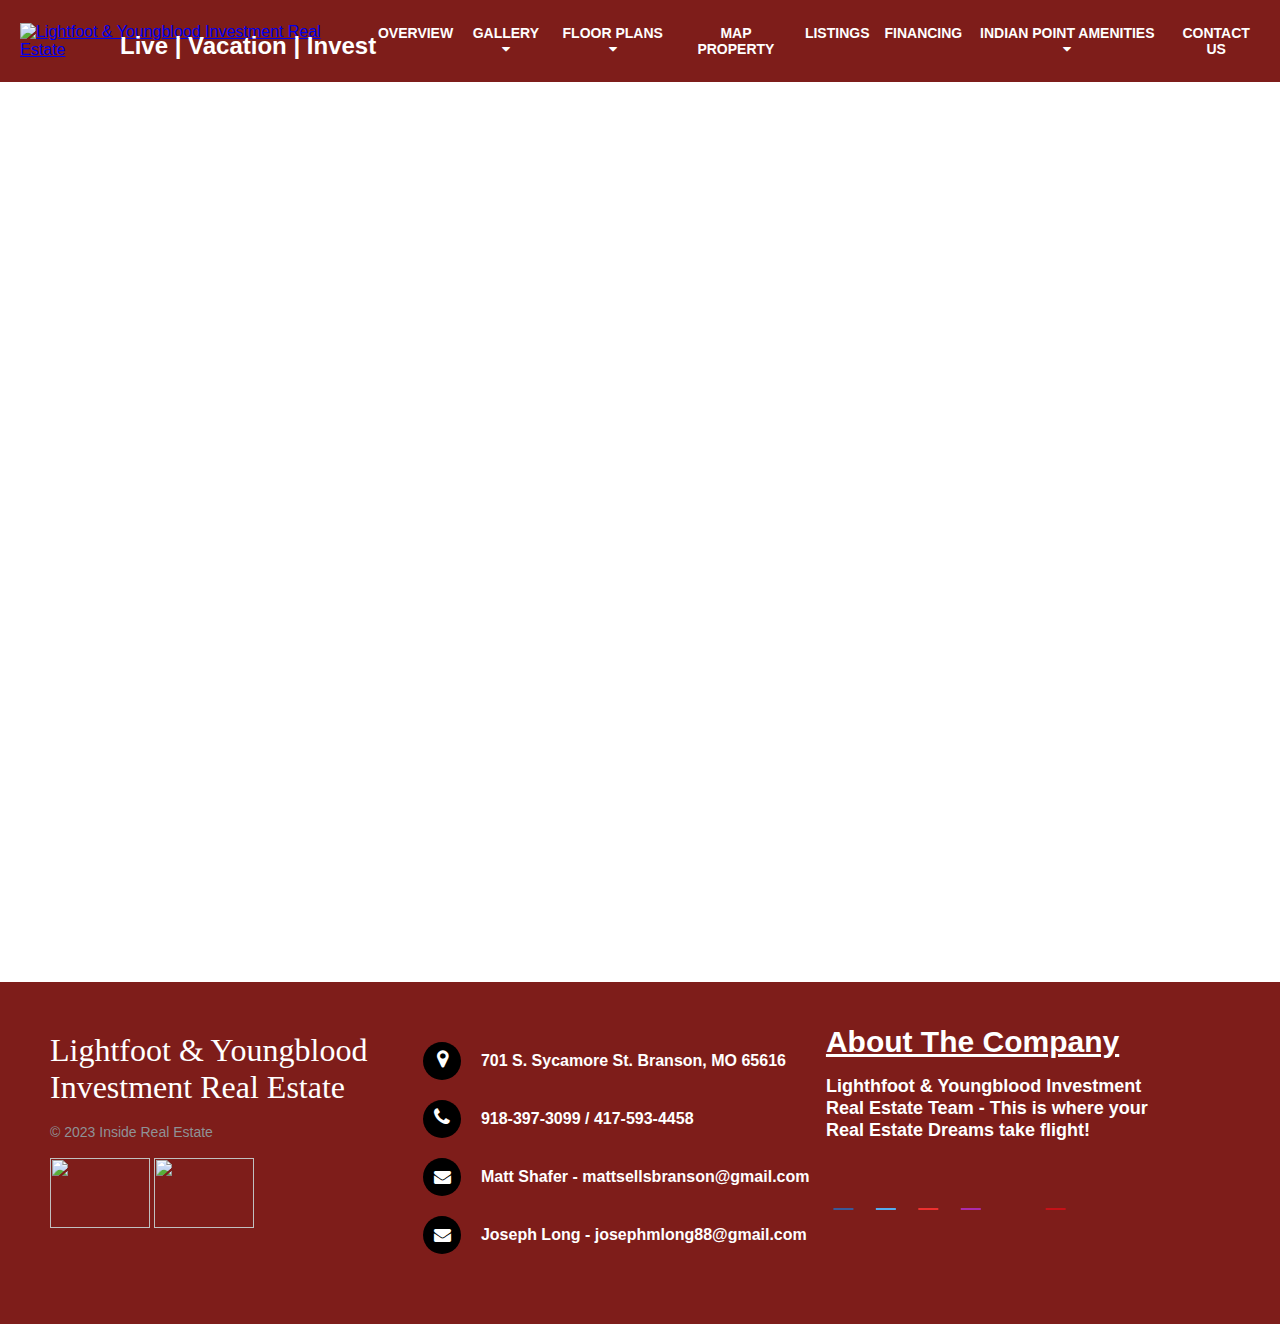
==== commit fa638b38: "Add files via upload" ====
--- a/index.html
+++ b/index.html
@@ -18,421 +18,64 @@
 </head>
 
 <body>
-    <header>
-    <nav>
-        <ul class='nav-bar'>
-            <li class='logo'><a href='#'><img src='./images/logo.png' alt="Lightfoot & Youngblood Investment Real Estate" ></a><h1>Live | Vacation | Invest</h1></li>
-            <input type='checkbox' id='check' />
-                <span class="menu">
-                    <li><a href="index.html">HOME</a></li>
-                    <li><a href="https://www.bransonhomefinder.com/agents.php" target="_blank">ABOUT US</a></li>
-                    <li><a href="https://www.bransonhomefinder.com/contact.php" target="_blank">CONTACT US</a></li>
-            <label for="check" class="close-menu"><i class="fas fa-times"></i></label>
-            </span>
-            <label for="check" class="open-menu"><i class="fas fa-bars"></i></label>
+
+<header>
+  <nav>
+    <ul class='nav-bar ' id="myTopnav">
+      <li class='logo'><a href='index.html'><img src='./images/logo.png' alt="Lightfoot & Youngblood Investment Real Estate" ><h2>Live | Vacation | Invest</h2></a></li>
+      <input type='checkbox' id='check' />
+      <span class="menu">
+      <li><a href="overview.html">OVERVIEW</a></li>
+      <li><div class="dropdown">
+          <button class="dropbtn tablinks" onclick="openCity(event, 'overview')" >GALLERY
+      <i class="fa fa-caret-down"></i>
+          </button>
+            <div class="dropdown-content">
+              <a href="image.html">IMAGES</a>
+              <a href="video.html">VIDEOS</a>
+            </div>
+          </div></li>
+      <li><div class="dropdown">
+          <button class="dropbtn tablinks" onclick="openCity(event, 'floorplans')" >FLOOR PLANS
+      <i class="fa fa-caret-down"></i>
+          </button>
+            <div class="dropdown-content">
+              <a href="floorplan1-premiumstudio.html">Floor Plan 1</a>
+              <a href="floorplan2-standardstudio.html">Floor Plan 2</a>
+              <a href="floorplan3-2br.html">Floor Plan 3</a>
+            </div>
+          </div></li> 
+      <li><a href="map-property.html">MAP PROPERTY</a></li>
+      <li><a href="https://myre.io/0c5menYXFoii">LISTINGS</a></li>
+      <li><a href="financing.html">FINANCING</a></li>
+      <li><div class="dropdown">
+            <button class="dropbtn tablinks" onclick="openCity(event, 'indianpoint')" >INDIAN POINT AMENITIES
+      <i class="fa fa-caret-down"></i>
+            </button>
+          <div class="dropdown-content">
+            <a href="https://indianpoint-mo.gov/">The Village of Indian Point</a>
+            <a href="https://www.silverdollarcity.com/">Silver Dollar City Attractions</a>
+            <a href="https://indianpointmarina.com/">Indian Point Marina</a>
+            <a href="https://www.bestfoodtrucks.com/lots/indianpoint">Best Food Trucks</a>
+            <a href="https://fox2now.com/news/missouri/airbnb-data-reveals-top-destination-for-family-bookings-in-each-state/?fbclid=IwAR3_vIH1XKF9ySYwgijgIuCKQ8NW4HX7O0uYNvNJTkveeeNsKgpaG2ILris&mibextid=Zxz2cZ">Indian Point Named the Best Airbnb Location</a>
+            <a href="indianpointmap.html">Indian Point Map</a>
+          </div>
+        </div></li>
+      <li><a href="https://www.bransonhomefinder.com/contact.php" target="_blank">CONTACT US</a></li>
+
+        <label for="check" class="close-menu"><i class="fas fa-times"></i></label>
+
+        <label for="check" class="open-menu"><i class="fas fa-bars"></i></label>
         </ul>
-    </nav>
-    </header>
-
-      <div class="hero">
-      <video autoplay loop muted plays-inline class="back-video">
-      <source src="images/video.mp4" type="video/mp4">
+
+  </nav>
+</header>
+
+  <div class="hero">
+    <video autoplay loop muted plays-inline class="back-video">
+    <source src="images/video.mp4" type="video/mp4">
     </video>
   </div>
-
-<br>
-
-<div class="topnav container" id="myTopnav">
-  <a href="#overview" class="active tablink" onclick="openCity(event, 'overview')" style="color: #7e1d1a;">Overview</a>
-  <a href="#gallery" class="tablinks" onclick="openCity(event, 'gallery')" style="color: #7e1d1a;">Images</a>
-  <a href="#video" class="tablink" onclick="openCity(event, 'video')" style="color: #7e1d1a;">Video</a>
-  <div class="dropdown">
-    <button class="dropbtn tablinks" onclick="openCity(event, 'floorplans')" >Floor Plans
-      <i class="fa fa-caret-down"></i>
-    </button>
-    <div class="dropdown-content">
-      <a href="floorplan1-premiumstudio.html">Floor Plan 1</a>
-      <a href="floorplan2-standardstudio.html">Floor Plan 2</a>
-      <a href="floorplan3-2br.html">Floor Plan 3</a>
-    </div>
-  </div> 
-  <a href="#mapproperty" class="tablinks" onclick="openCity(event, 'mapproperty')" style="color: #7e1d1a;">Map Property</a>
-  <a href="https://myre.io/0c5menYXFoii" style="color: #7e1d1a;">Listings</a>
-  <a href="https://www.bransonhomefinder.com/contact.php" style="color: #7e1d1a;" >Inquiry</a>
-  <a href="#propertybrochure" class="tablinks" onclick="openCity(event, 'propertybrochure')" style="color: #7e1d1a;">Property Brochure</a>
-  <div class="dropdown">
-    <button class="dropbtn tablinks" onclick="openCity(event, 'indianpoint')" >Indian Point Amenities
-      <i class="fa fa-caret-down"></i>
-    </button>
-    <div class="dropdown-content">
-      <a href="https://indianpoint-mo.gov/">The Village of Indian Point</a>
-      <a href="https://www.silverdollarcity.com/">Silver Dollar City Attractions</a>
-      <a href="https://indianpointmarina.com/">Indian Point Marina</a>
-      <a href="https://www.bestfoodtrucks.com/lots/indianpoint">Best Food Trucks</a>
-      <a href="https://fox2now.com/news/missouri/airbnb-data-reveals-top-destination-for-family-bookings-in-each-state/?fbclid=IwAR3_vIH1XKF9ySYwgijgIuCKQ8NW4HX7O0uYNvNJTkveeeNsKgpaG2ILris&mibextid=Zxz2cZ">Indian Point Named the Best Airbnb Location</a>
-      <a href="indianpointmap.html">Indian Point Map</a>
-    </div>
-  </div> 
-  <a href="javascript:void(0);" style="font-size:15px;" class="icon" onclick="myFunction()">&#9776;</a>
-</div>
-
-<section>
-  
-<div id="overview" class="tabcontent">
-
-  <div class=" overlay-wrapper container-fluid ">
-    <div class="row " style="position:relative;z-index:10;">
-      <div class="row ">
-        <div class="col-md-12 col-sm-12 col-xs-12 ">
-          <center>
-            <h2 style="line-height: 2.5; font-size: 32px; font-weight: bold; ">
-            982 Indian PointRd 
-            </h2>
-          </center>
-        </div>
-      </div>
-    </div>
-  </div>
-
-<div class="section-container">
-  <div class="columns image" style="background-image: url('./images/img2.jpg') ;"> &nbsp;
-  </div>
-  <div class="columns content">
-    <div class="content-container">
-    <p>
-        White Wing Lodge
-    </p>
-    </div>
-  </div>
-</div>
-
-<div class="section-container">
-  <div class="columns content">
-    <div class="content-container">
-    <p>
-        Prime Location and Comfort!
-    </p>
-    </div>
-  </div>
-  <div class="columns image" style="background-image: url('./images/img4.jpg') ;"> &nbsp;
-  </div>
-</div>
-
-<div class="section-container">
-  <div class="columns image" style="background-image: url('./images/img91.jpg') ;"> &nbsp;
-  </div>
-  <div class="columns content">
-    <div class="content-container">
-    <p>
-    White Wing Lodge Condos are conveniently
-located next to Silver Dollar City and are
-directly connected with a complimentary
-shuttle.
-    </p>
-    </div>
-  </div>
-</div>
-
-<div class="section-container">
-  <div class="columns content">
-    <div class="content-container">
-    <p>
-    Minutes away from the waterfront,
-you'll discover Indian Point Marina! 
-    </p>
-    </div>
-  </div>
-  <div class="columns image" style="background-image: url('./images/img89.jpg') ;"> &nbsp;
-  </div>
-</div>
-
-<div class="section-container">
-  <div class="columns image" style="background-image: url('./images/img90.jpg') ;"> &nbsp;
-  </div>
-  <div class="columns content">
-    <div class="content-container">
-    <p>
-    Situated near the Branson Strip, the
-location of Indian Point is ideal for
-entertaining and enjoyment for the whole
-family!
-    </p>
-    </div>
-  </div>
-</div>
-
-<div class="section-container">
-  <div class="columns content">
-    <div class="content-container">
-    <p>
-    Move-in ready condos that offer
-comfortable living, amenities, and
-income-generating potential. 
-    </p>
-    </div>
-  </div>
-  <div class="columns image" style="background-image: url('./images/img27.jpg') ;"> &nbsp;
-  </div>
-</div>
-
-<div class="section-container">
-  <div class="columns image" style="background-image: url('./images/img23.jpg') ;"> &nbsp;
-  </div>
-  <div class="columns content">
-    <div class="content-container">
-    <p>
-    This property is a smart financial
-investment blending the opportunity
-to own a condo in a growing vacation
-market and generate income.  
-    </p>
-    </div>
-  </div>
-</div>
-
-<div class="section-container">
-  <div class="columns content">
-    <div class="content-container">
-    <p>
-    Seller credits for rate buy-down or
-modifications are available at closing,
-bring your offer!
-    </p>
-    </div>
-  </div>
-  <div class="columns image" style="background-image: url('./images/img61.jpg') ;"> &nbsp;
-  </div>
-</div>
-
-<div class="section-container">
-  <div class="columns image" style="background-image: url('./images/img92.jpg') ;"> &nbsp;
-  </div>
-  <div class="columns content">
-    <div class="content-container">
-    <p>
-    Amazing Features  
-    </p>
-    </div>
-  </div>
-</div>
-
-<div class="section-container">
-  <div class="columns content">
-    <div class="content-container">
-    <p>
-- Prime Location (heart of Indian Point)
-    </p>
-    </div>
-  </div>
-  <div class="columns image" style="background-image: url('./images/img1.jpg') ;"> &nbsp;
-  </div>
-</div>
-
-<div class="section-container">
-  <div class="columns image" style="background-image: url('./images/img75.jpg') ;"> &nbsp;
-  </div>
-  <div class="columns content">
-    <div class="content-container">
-    <p>
-    - Outdoor Pool
-    </p>
-    </div>
-  </div>
-</div>
-
-<div class="section-container">
-  <div class="columns content">
-    <div class="content-container">
-    <p>
-- Outdoor Entertainment Space with lounges and
-bbq grills
-    </p>
-    </div>
-  </div>
-  <div class="columns image" style="background-image: url('./images/img81.jpg') ;"> &nbsp;
-  </div>
-</div>
-
-<div class="section-container">
-  <div class="columns image" style="background-image: url('./images/img10.jpg') ;"> &nbsp;
-  </div>
-  <div class="columns content">
-    <div class="content-container">
-    <p>
-    - Short Term Rental Investment Approved
-    </p>
-    </div>
-  </div>
-</div>
-
-<div class="section-container">
-  <div class="columns content">
-    <div class="content-container">
-    <p>
-- High Speed Internet (1 Gbps) and Cable
-    </p>
-    </div>
-  </div>
-  <div class="columns image" style="background-image: url('./images/img70.jpg') ;"> &nbsp;
-  </div>
-</div>
-
-<div class="section-container">
-  <div class="columns image" style="background-image: url('./images/img77.jpg') ;"> &nbsp;
-  </div>
-  <div class="columns content">
-    <div class="content-container">
-    <p>
-    Make an offer today!
-    </p>
-    </div>
-  </div>
-</div>
-
-</div>
-
-<div id="gallery" class="tabcontent">
-<div class="wrapper">
-  <input type="checkbox" id="btnBox">
-  <ul>
-    <li style=" background-image: url('./images/img1.jpg')" alt="Lightfoot & Youngblood Investment Real Estate"></li>
-    <li style=" background-image: url('./images/img2.jpg')" alt="Lightfoot & Youngblood Investment Real Estate"></li>
-    <li style=" background-image: url('./images/img3.jpg')" alt="Lightfoot & Youngblood Investment Real Estate"></li>
-    <li style=" background-image: url('./images/img4.jpg')" alt="Lightfoot & Youngblood Investment Real Estate"></li>
-    <li style=" background-image: url('./images/img5.jpg')" alt="Lightfoot & Youngblood Investment Real Estate"></li>
-    <li style=" background-image: url('./images/img6.jpg')" alt="Lightfoot & Youngblood Investment Real Estate"></li>
-    <li style=" background-image: url('./images/img7.jpg')" alt="Lightfoot & Youngblood Investment Real Estate"></li>
-    <li style=" background-image: url('./images/img8.jpg')" alt="Lightfoot & Youngblood Investment Real Estate"></li>
-    <li style=" background-image: url('./images/img9.jpg')" alt="Lightfoot & Youngblood Investment Real Estate"></li>
-    <li style=" background-image: url('./images/img11.jpg')" alt="Lightfoot & Youngblood Investment Real Estate"></li>
-    <li style=" background-image: url('./images/img10.jpg')" alt="Lightfoot & Youngblood Investment Real Estate"></li>
-    <li style=" background-image: url('./images/img12.jpg')" alt="Lightfoot & Youngblood Investment Real Estate"></li>
-    <li style=" background-image: url('./images/img11b.jpg')" alt="Lightfoot & Youngblood Investment Real Estate"></li>
-    <li style=" background-image: url('./images/img12a.jpg')" alt="Lightfoot & Youngblood Investment Real Estate"></li>
-    <li style=" background-image: url('./images/img13.jpg')" alt="Lightfoot & Youngblood Investment Real Estate"></li>
-    <li style=" background-image: url('./images/img11a.jpg')" alt="Lightfoot & Youngblood Investment Real Estate"></li>
-    <li style=" background-image: url('./images/img14.jpg')" alt="Lightfoot & Youngblood Investment Real Estate"></li>
-    <li style=" background-image: url('./images/img15.jpg')" alt="Lightfoot & Youngblood Investment Real Estate"></li>
-    <li style=" background-image: url('./images/img16.jpg')" alt="Lightfoot & Youngblood Investment Real Estate"></li>
-    <li style=" background-image: url('./images/img18.jpg')" alt="Lightfoot & Youngblood Investment Real Estate"></li>
-    <li style=" background-image: url('./images/img19.jpg')" alt="Lightfoot & Youngblood Investment Real Estate"></li>
-    <li style=" background-image: url('./images/img20.jpg')" alt="Lightfoot & Youngblood Investment Real Estate"></li>
-    <li style=" background-image: url('./images/img21.jpg')" alt="Lightfoot & Youngblood Investment Real Estate"></li>
-    <li style=" background-image: url('./images/img22.jpg')" alt="Lightfoot & Youngblood Investment Real Estate"></li>
-    <li style=" background-image: url('./images/img23.jpg')" alt="Lightfoot & Youngblood Investment Real Estate"></li>
-    <li style=" background-image: url('./images/img27.jpg')" alt="Lightfoot & Youngblood Investment Real Estate"></li>
-    <li style=" background-image: url('./images/img32.jpg')" alt="Lightfoot & Youngblood Investment Real Estate"></li>
-    <li style=" background-image: url('./images/img33.jpg')" alt="Lightfoot & Youngblood Investment Real Estate"></li>
-    <li style=" background-image: url('./images/img34.jpg')" alt="Lightfoot & Youngblood Investment Real Estate"></li>
-    <li style=" background-image: url('./images/img43.jpg')" alt="Lightfoot & Youngblood Investment Real Estate"></li>
-    <li style=" background-image: url('./images/img44.jpg')" alt="Lightfoot & Youngblood Investment Real Estate"></li>
-    <li style=" background-image: url('./images/img45.jpg')" alt="Lightfoot & Youngblood Investment Real Estate"></li>
-    <li style=" background-image: url('./images/img47.jpg')" alt="Lightfoot & Youngblood Investment Real Estate"></li>
-    <li style=" background-image: url('./images/img48.jpg')" alt="Lightfoot & Youngblood Investment Real Estate"></li>
-    <li style=" background-image: url('./images/img49.jpg')" alt="Lightfoot & Youngblood Investment Real Estate"></li>
-    <li style=" background-image: url('./images/img51.jpg')" alt="Lightfoot & Youngblood Investment Real Estate"></li>
-    <li style=" background-image: url('./images/img52.jpg')" alt="Lightfoot & Youngblood Investment Real Estate"></li>
-    <li style=" background-image: url('./images/img56.jpg')" alt="Lightfoot & Youngblood Investment Real Estate"></li>
-    <li style=" background-image: url('./images/img57.jpg')" alt="Lightfoot & Youngblood Investment Real Estate"></li>
-    <li style=" background-image: url('./images/img59.jpg')" alt="Lightfoot & Youngblood Investment Real Estate"></li>
-    <li style=" background-image: url('./images/img60.jpg')" alt="Lightfoot & Youngblood Investment Real Estate"></li>
-    <li style=" background-image: url('./images/img61.jpg')" alt="Lightfoot & Youngblood Investment Real Estate"></li>
-    <li style=" background-image: url('./images/img62.jpg')" alt="Lightfoot & Youngblood Investment Real Estate"></li>
-    <li style=" background-image: url('./images/img69.jpg')" alt="Lightfoot & Youngblood Investment Real Estate"></li>
-    <li style=" background-image: url('./images/img70.jpg')" alt="Lightfoot & Youngblood Investment Real Estate"></li>
-    <li style=" background-image: url('./images/img71.jpg')" alt="Lightfoot & Youngblood Investment Real Estate"></li>
-    <li style=" background-image: url('./images/img72.jpg')" alt="Lightfoot & Youngblood Investment Real Estate"></li>
-    <li style=" background-image: url('./images/img74.jpg')" alt="Lightfoot & Youngblood Investment Real Estate"></li>
-    <li style=" background-image: url('./images/img75.jpg')" alt="Lightfoot & Youngblood Investment Real Estate"></li>
-    <li style=" background-image: url('./images/img76.jpg')" alt="Lightfoot & Youngblood Investment Real Estate"></li>
-    <li style=" background-image: url('./images/img73.jpg')" alt="Lightfoot & Youngblood Investment Real Estate"></li>
-    <li style=" background-image: url('./images/img77.jpg')" alt="Lightfoot & Youngblood Investment Real Estate"></li>
-    <li style=" background-image: url('./images/img79.jpg')" alt="Lightfoot & Youngblood Investment Real Estate"></li>
-    <li style=" background-image: url('./images/img80.jpg')" alt="Lightfoot & Youngblood Investment Real Estate"></li>
-    <li style=" background-image: url('./images/img81.jpg')" alt="Lightfoot & Youngblood Investment Real Estate"></li>
-    <li style=" background-image: url('./images/img82.jpg')" alt="Lightfoot & Youngblood Investment Real Estate"></li>
-    <li style=" background-image: url('./images/img83.jpg')" alt="Lightfoot & Youngblood Investment Real Estate"></li>
-    <li style=" background-image: url('./images/img84.jpg')" alt="Lightfoot & Youngblood Investment Real Estate"></li>
-    <li style=" background-image: url('./images/img85.jpg')" alt="Lightfoot & Youngblood Investment Real Estate"></li>
-    <li style=" background-image: url('./images/img86.jpg')" alt="Lightfoot & Youngblood Investment Real Estate"></li>
-    <li style=" background-image: url('./images/img88.jpg')" alt="Lightfoot & Youngblood Investment Real Estate"></li>
-    <li style=" background-image: url('./images/img89.jpg')" alt="Lightfoot & Youngblood Investment Real Estate"></li>
-    <li style=" background-image: url('./images/img00.jpg')" alt="Lightfoot & Youngblood Investment Real Estate"></li>
-</ul>
-
-  <label for="btnBox" class="btn-area">
-    <span class="btn1">LOAD MORE</span>
-  </label>
-
-  <label for="btnBox" class="btn-area">
-    <span class="btn1">LOAD LESS</span>
-  </label>
-</div>
-</div>
-
-<div id="video" class="tabcontent">
-<div>
-  <video width="100%" height="480" controls="controls" type="video/mp4" preload="none">
-    <source src="images/video1.mp4" autostart="false">
-  </video>
-  
-</div> 
-</div>
-
-<div id="floorplans" class="tabcontent">
-<div class="wrapper">
-  <h2 class="section-header">Floor Plan 1 - Premium Studio</h2>
-    <div class="main-content">
-      <div class="box">
-        <img id="myImg" src='./imagesfp/1-Floorplan.jpg' style="width:100%;max-width:800px" data-modal>
-      </div>
-    </div>
-</div>
-<br>
-<div class="wrapper">
-  <h2 class="section-header">Floor Plan 2 - Standard Studio</h2>
-    <div class="main-content">
-      <div class="box">
-        <img id="myImg" src='./imagesfp/2-Floorplan.jpg' style="width:100%;max-width:800px" data-modal>
-      </div>
-    </div>
-</div>
-<br>
-<div class="wrapper">
-  <h2 class="section-header">Floor Plan 3 - 2 Bedroom</h2>
-    <div class="main-content">
-      <div class="box">
-        <img id="myImg" src='./imagesfp/3-Floorplan.jpg' style="width:100%;max-width:800px" data-modal>
-      </div>
-    </div>
-</div>
-<br>
-
-<div id="myModal" class="modal">
-  <span class="close">&times;</span>
-  <img class="modal-content" id="img01">
-  <div id="caption"></div>
-</div>
-
-</div>
-
-<div id="mapproperty" class="tabcontent">
-<iframe src="https://www.google.com/maps/embed?pb=!1m18!1m12!1m3!1d3200.6514834820778!2d-93.33897665016154!3d36.658834127054185!2m3!1f0!2f0!3f0!3m2!1i1024!2i768!4f13.1!3m3!1m2!1s0x87cf1bfd030a9677%3A0xff1423c97ef7208f!2sWhite%20Wing%20Lodge!5e0!3m2!1sen!2sph!4v1697038374609!5m2!1sen!2sph" width="100%" height="450" style="border:0;" allowfullscreen="" loading="lazy" referrerpolicy="no-referrer-when-downgrade"></iframe>
-</div>
-
-<div id="propertybrochure" class="tabcontent">
-<center>  
-  <h2 style="line-height: 1.5em; font-weight: bold; text-decoration: none; font-size: 32px;">
-    Property Brochure <br> </h2>
-  </span>
-  <br>
-<a href = "WWL Brochure.pdf" download >  
- <b style="line-height: 1.3; font-weight: bold; text-decoration: none; font-size: 22px;"> Click here to download the full PDF Property Brochure of White Wing. </b>  
-</a>  
-</center>  
-</div>
-
-</section>
 
 <!-- footer -->
   <footer class="footer-distributed">
@@ -440,6 +83,9 @@
     <h3>Lightfoot & Youngblood Investment Real Estate</h3>
       <br>
     <p class="footer-company-name">© 2023 Inside Real Estate</p>
+    <br>
+    <img src="images/bestofbranson.png" width="100" height= "70">
+    <img src="images/BOSWMO.png" width="100" height= "70">
   </div>
 
   <div class="footer-center">
@@ -467,14 +113,13 @@
         Joseph Long - 
 josephmlong88@gmail.com
         </a></p>
-    </div>
-  </div>
-
-  <div class="footer-right">
-    <p class="footer-company-about">
-      <span style="font-size: 30px;">About the company</span>
-        <strong style="font-size: 18px;">Lighthfoot & Youngblood Investment Real Estate Team - This is where your Real Estate Dreams take flight!</strong>
-    </p>
+            </div>
+        </div>
+        <div class="footer-right">
+            <p class="footer-company-about">
+                <span style="font-size: 30px; font-color: white !important;"><a href="https://www.bransonhomefinder.com/agents.php">About The Company</a></span>
+                <strong style="font-size: 18px;">Lighthfoot & Youngblood Investment Real Estate Team - This is where your Real Estate Dreams take flight!</strong>
+            </p>
 
             <div class="footer-icons">
               <!-- Facebook -->
@@ -573,7 +218,6 @@
     document.documentElement.style.overflow = "";
   });
 });
-
 </script>
 
 </body>
--- a/style.css
+++ b/style.css
@@ -6,6 +6,13 @@
 body {
     font-family: "Poppins", sans-serif;
     --color1: #FFF ;
+}
+
+ul {
+  display: block;
+  margin-left: 0;
+  margin-right: 0;
+  padding-left: 40px;
 }
 
 .nav-bar {
@@ -16,14 +23,20 @@
     list-style: none;
     position: relative;
     background-color: #7e1d1a;
-    padding: 15px 30px;
+    padding: 15px 20px;
     margin-bottom: 0px !important;
 }
+
+.nav-bar a.active{
+    background-color: #fff;
+    color:#7e1d1a;
+}
+
 .logo img {
     width: 70px;
 }
 
-.logo h1{
+.logo h2{
     margin: 20px;
     color: #fff;
     font-size: 24px;
@@ -38,18 +51,20 @@
 }
 
 .menu li {
-    padding-left: 30px;
+    padding-left: 15px;
 }
 
 .menu li a {
     display: inline-block;
     text-decoration: none;
-    color: var(--color1);
+    color: #fff;
     text-align: center;
     transition: 0.15s ease-in-out;
     position: relative;
     text-transform: uppercase;
     font-weight: bold;
+    padding: 10px 0px;
+    font-size: 14px;
 }
 
 .menu li a::after {
@@ -138,6 +153,15 @@
  justify-content: center;
 }
 
+  @media only screen and (max-width: 768px) {
+    .hero {
+      background-size: cover!important; text-align: center; height: 50vh;
+    }
+    .hero .container {
+      margin-top: 1%; margin-bottom: 1%;
+    }
+  }
+
 .back-video{
     position: absolute;
     z-index: -1;
@@ -186,6 +210,7 @@
     top: 100px;
     filter: blur(0.5px);
 }
+
 .topnav {
   overflow: hidden;
   background-color: #fff
@@ -216,14 +241,19 @@
 }
 
 .dropdown .dropbtn {
-  font-size: 17px;    
-  border: none;
-  outline: none;
-  color: #7e1d1a;
-  padding: 14px 16px;
-  background-color: #fff;
-  font-family: inherit;
-  margin: 0;
+    font-size: 14px;
+    border: none;
+    outline: none;
+    color: #FFF;
+    background-color: #7E1D1A;
+    margin: 0;
+    font-weight: bold;
+    padding: 10px 0px;
+}
+
+.dropdown a.active{
+    background-color: #fff;
+    color: #7e1d1a;
 }
 
 .dropdown-content {
@@ -236,17 +266,16 @@
 }
 
 .dropdown-content a {
-  float: none;
-  color: black;
-  padding: 12px 16px;
-  text-decoration: none;
-  display: block;
-  text-align: left;
+    float: none;
+    color: #7e1d1a !important;
+    padding: 12px 16px;
+    text-decoration: none !important;
+    display: block !important;
+    text-align: left !important;
 }
 
 .topnav a:hover, .dropdown:hover .dropbtn {
-  background-color: #fff;
-  color: #7e1d1a;
+  color: #fff;
   text-decoration: underline;
 }
 
@@ -549,7 +578,6 @@
     text-align: left;
     font: bold 16px sans-serif;
     padding: 50px 50px 60px 50px;
-    margin-top: 80px;
 }
 
 .footer-distributed .footer-left, .footer-distributed .footer-center, .footer-distributed .footer-right {
@@ -564,20 +592,20 @@
 }
 
 .footer-distributed h3 {
-    color: #ffffff;
+    color: #fff;
     font: normal 32px 'Verdana', cursive;
     margin: 0;
 }
 
 
-.footer-distributed h3 span {
-    color: #e0ac1c;
+.footer-distributed h3 span a {
+    color: #fff;
 }
 
 /* Footer links */
 
 .footer-distributed .footer-links {
-    color: #ffffff;
+    color: #fff;
     margin: 20px 0 12px;
 }
 
@@ -585,7 +613,7 @@
     display: inline-block;
     line-height: 1.8;
     text-decoration: none;
-    color: inherit;
+    color: #fff;
 }
 
 .footer-distributed .footer-company-name {
@@ -653,10 +681,9 @@
     margin: 0;
 }
 
-.footer-distributed .footer-company-about span {
+.footer-distributed .footer-company-about span a {
     display: block;
-    color: #ffffff;
-    font-size: 18px;
+    color: #fff;
     font-weight: bold;
     margin-bottom: 20px;
 }
